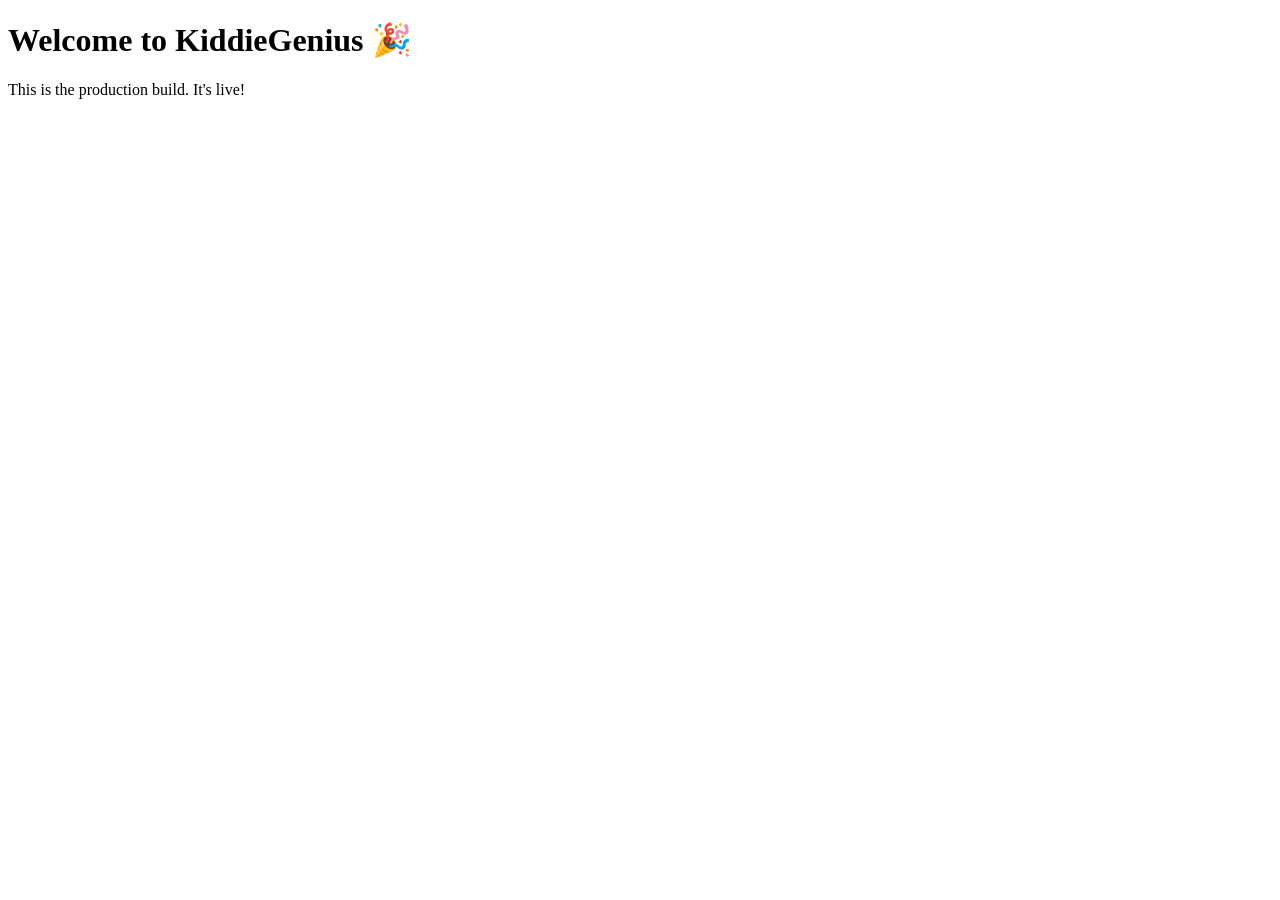
==== extracted/index.html @ c382c7db "Initial plan: build fun learning demo for pre-K to 2nd grade Agent-Logs-Url: https://github.com/Luxe" ====
<!DOCTYPE html>
<html lang="en">
<head>
  <meta charset="UTF-8" />
  <meta name="viewport" content="width=device-width, initial-scale=1.0" />
  <title>KiddieGenius</title>
</head>
<body>
  <div id="root">
    <h1>Welcome to KiddieGenius 🎉</h1>
    <p>This is the production build. It's live!</p>
  </div>
</body>
</html>
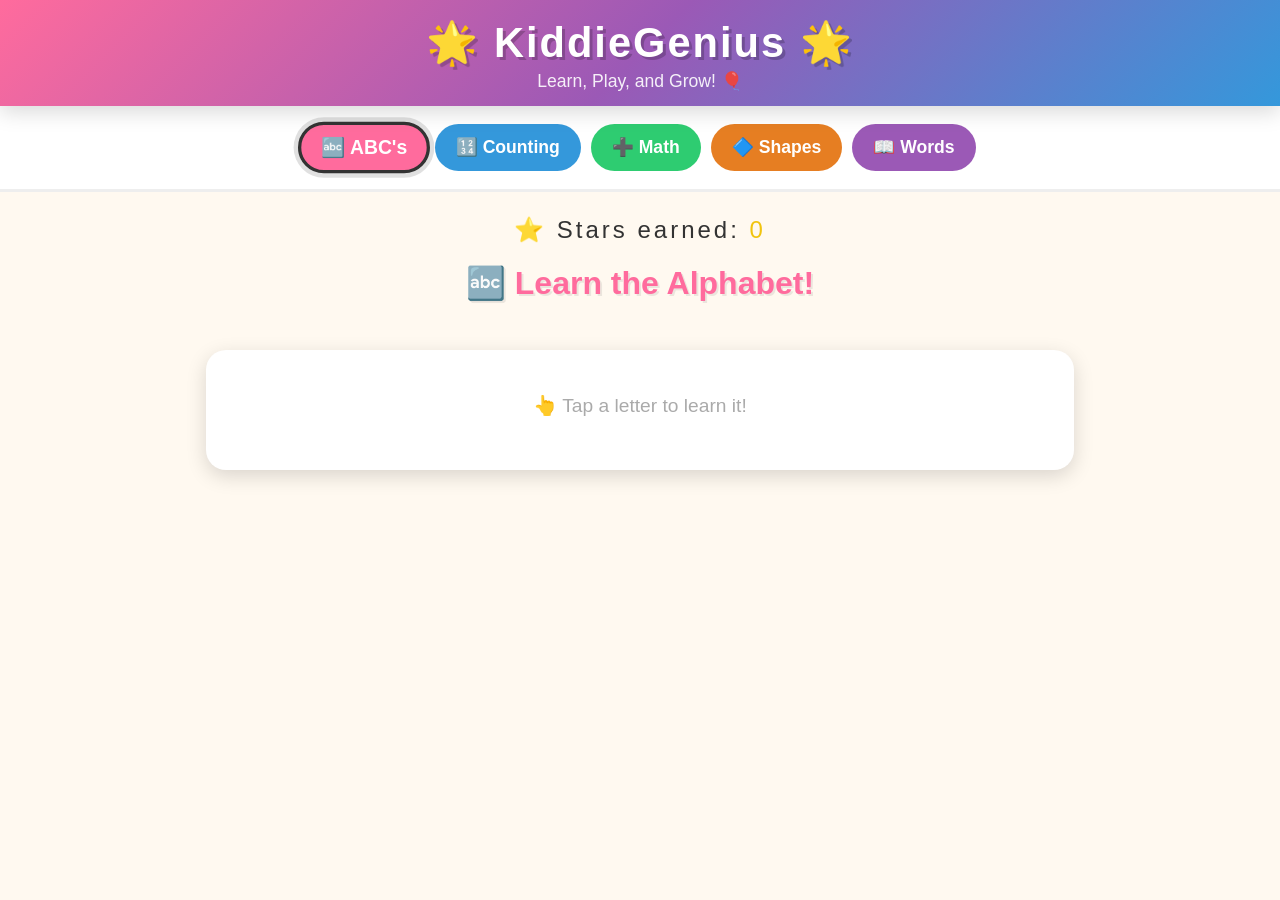
==== commit 681b75ef: "Fix typo in welcome speech (Lets -> Let's) Agent-Logs-Url: https://github.com/Luxecustomshop24/KIDDI" ====
--- a/extracted/index.html
+++ b/extracted/index.html
@@ -2,13 +2,523 @@
 <html lang="en">
 <head>
   <meta charset="UTF-8" />
-  <meta name="viewport" content="width=device-width, initial-scale=1.0" />
-  <title>KiddieGenius</title>
+  <meta name="viewport" content="width=device-width, initial-scale=1.0, user-scalable=no" />
+  <title>KiddieGenius 🌟 Learn &amp; Play!</title>
+  <style>
+    /* ===== GLOBAL ===== */
+    * { box-sizing: border-box; margin: 0; padding: 0; }
+    :root {
+      --pink:   #FF6B9D;
+      --purple: #9B59B6;
+      --blue:   #3498DB;
+      --green:  #2ECC71;
+      --yellow: #F1C40F;
+      --orange: #E67E22;
+      --red:    #E74C3C;
+      --teal:   #1ABC9C;
+      --bg:     #FFF9F0;
+      --text:   #333;
+      --radius: 20px;
+      --shadow: 0 6px 20px rgba(0,0,0,.15);
+    }
+    body {
+      font-family: 'Comic Sans MS', 'Chalkboard SE', 'Trebuchet MS', sans-serif;
+      background: var(--bg);
+      color: var(--text);
+      min-height: 100vh;
+      overflow-x: hidden;
+    }
+    header {
+      background: linear-gradient(135deg, #FF6B9D, #9B59B6, #3498DB);
+      padding: 18px 20px 14px;
+      text-align: center;
+      box-shadow: var(--shadow);
+      position: sticky;
+      top: 0;
+      z-index: 100;
+    }
+    header h1 { font-size: clamp(1.6rem,5vw,2.6rem); color:#fff; text-shadow:3px 3px 0 rgba(0,0,0,.2); letter-spacing:2px; }
+    header p  { color:rgba(255,255,255,.9); font-size:clamp(.85rem,2.5vw,1.1rem); margin-top:4px; }
+    nav {
+      display: flex; flex-wrap: wrap; justify-content: center;
+      gap: 10px; padding: 18px 14px;
+      background: #fff; border-bottom: 3px solid #eee;
+    }
+    .tab-btn {
+      cursor: pointer; border: 3px solid transparent; border-radius: 50px;
+      padding: 10px 18px; font-family: inherit; font-size: clamp(.85rem,2.2vw,1.1rem);
+      font-weight: bold; color: #fff;
+      transition: transform .15s, box-shadow .15s; outline: none; user-select: none;
+    }
+    .tab-btn:hover,.tab-btn:focus { transform:scale(1.08); box-shadow:var(--shadow); }
+    .tab-btn.active { border-color:#333; transform:scale(1.1); box-shadow:0 0 0 4px rgba(0,0,0,.12); }
+    .tab-btn[data-tab="abc"]    { background:var(--pink); }
+    .tab-btn[data-tab="count"]  { background:var(--blue); }
+    .tab-btn[data-tab="math"]   { background:var(--green); }
+    .tab-btn[data-tab="shapes"] { background:var(--orange); }
+    .tab-btn[data-tab="words"]  { background:var(--purple); }
+    main { padding: 24px 16px 40px; max-width: 900px; margin: 0 auto; }
+    .section { display: none; animation: fadeIn .35s ease; }
+    .section.active { display: block; }
+    @keyframes fadeIn { from{opacity:0;transform:translateY(12px)} to{opacity:1;transform:translateY(0)} }
+    .section-title { text-align:center; font-size:clamp(1.4rem,4vw,2rem); margin-bottom:22px; text-shadow:2px 2px 0 rgba(0,0,0,.08); }
+    #star-bar { text-align:center; font-size:clamp(1.1rem,3vw,1.5rem); margin-bottom:20px; letter-spacing:3px; }
+    #star-display { color:var(--yellow); }
+
+    /* ABC */
+    .abc-grid { display:grid; grid-template-columns:repeat(auto-fill,minmax(68px,1fr)); gap:10px; }
+    .letter-card {
+      background:linear-gradient(135deg,#FF6B9D,#FF8E53); color:#fff;
+      border-radius:var(--radius); padding:14px 6px; text-align:center;
+      cursor:pointer; font-size:1.9rem; font-weight:bold; box-shadow:var(--shadow);
+      transition:transform .15s; border:none; outline:none; font-family:inherit; user-select:none;
+    }
+    .letter-card:hover,.letter-card:focus { transform:scale(1.12); }
+    .letter-card span { display:block; font-size:.75rem; margin-top:4px; }
+    #abc-display { margin-top:26px; text-align:center; background:#fff; border-radius:var(--radius); padding:24px; box-shadow:var(--shadow); min-height:120px; }
+    #abc-display .big-letter { font-size:clamp(4rem,14vw,8rem); color:var(--pink); font-weight:bold; }
+    #abc-display .letter-word { font-size:clamp(1.2rem,4vw,2rem); color:var(--purple); margin-top:6px; }
+    #abc-display .letter-emoji { font-size:clamp(2rem,7vw,4rem); margin-top:6px; }
+
+    /* COUNT */
+    .count-controls { display:flex; align-items:center; justify-content:center; gap:20px; margin-bottom:24px; flex-wrap:wrap; }
+    .big-number { font-size:clamp(4rem,14vw,8rem); font-weight:bold; color:var(--blue); min-width:120px; text-align:center; }
+    .round-btn { width:64px; height:64px; border-radius:50%; border:none; font-size:2rem; font-weight:bold; cursor:pointer; color:#fff; box-shadow:var(--shadow); transition:transform .15s; outline:none; font-family:inherit; }
+    .round-btn:hover,.round-btn:focus { transform:scale(1.15); }
+    .round-btn.minus { background:var(--red); }
+    .round-btn.plus  { background:var(--green); }
+    #dot-area { display:flex; flex-wrap:wrap; gap:12px; justify-content:center; padding:10px; }
+    .dot { width:48px; height:48px; border-radius:50%; box-shadow:0 3px 8px rgba(0,0,0,.2); animation:popIn .25s cubic-bezier(.175,.885,.32,1.275) both; }
+    @keyframes popIn { from{transform:scale(0);opacity:0} to{transform:scale(1);opacity:1} }
+
+    /* MATH */
+    .math-card { background:#fff; border-radius:var(--radius); box-shadow:var(--shadow); padding:28px 20px; text-align:center; max-width:480px; margin:0 auto 24px; }
+    .math-problem { font-size:clamp(2rem,8vw,4rem); font-weight:bold; color:var(--green); margin-bottom:18px; }
+    .math-choices { display:flex; flex-wrap:wrap; gap:14px; justify-content:center; }
+    .choice-btn { width:80px; height:80px; border-radius:18px; border:4px solid transparent; font-family:inherit; font-size:2rem; font-weight:bold; cursor:pointer; background:var(--blue); color:#fff; box-shadow:var(--shadow); transition:transform .15s; outline:none; }
+    .choice-btn:hover,.choice-btn:focus { transform:scale(1.12); }
+    .choice-btn.correct { background:var(--green); animation:bounce .5s; }
+    .choice-btn.wrong   { background:var(--red);   animation:shake  .4s; }
+    @keyframes bounce { 0%,100%{transform:scale(1)} 30%{transform:scale(1.3)} 60%{transform:scale(.9)} }
+    @keyframes shake  { 0%,100%{transform:translateX(0)} 20%{transform:translateX(-8px)} 60%{transform:translateX(8px)} }
+    #math-feedback { font-size:1.4rem; min-height:40px; margin-top:12px; font-weight:bold; }
+    .math-emoji-row { font-size:clamp(1.2rem,4vw,2rem); margin-bottom:10px; letter-spacing:4px; }
+    #math-next-btn, #words-next-btn {
+      margin-top:16px; padding:12px 32px; border-radius:50px; border:none;
+      font-family:inherit; font-size:1.1rem; font-weight:bold; cursor:pointer;
+      color:#fff; box-shadow:var(--shadow); display:none; transition:transform .15s; outline:none;
+    }
+    #math-next-btn { background:var(--purple); }
+    #words-next-btn { background:var(--teal); }
+    #math-next-btn:hover, #words-next-btn:hover { transform:scale(1.08); }
+
+    /* SHAPES */
+    .shapes-grid { display:grid; grid-template-columns:repeat(auto-fill,minmax(140px,1fr)); gap:16px; }
+    .shape-card { background:#fff; border-radius:var(--radius); box-shadow:var(--shadow); padding:20px 10px; text-align:center; cursor:pointer; transition:transform .15s; outline:none; }
+    .shape-card:hover,.shape-card:focus { transform:scale(1.08); }
+    .shape-svg { width:80px; height:80px; margin:0 auto 10px; display:block; }
+    .shape-name { font-size:1.1rem; font-weight:bold; }
+    .shape-sides { font-size:.85rem; color:#666; margin-top:4px; }
+    #shape-feedback { text-align:center; font-size:clamp(1.2rem,3.5vw,1.6rem); font-weight:bold; min-height:40px; margin-top:10px; color:var(--orange); }
+
+    /* WORDS */
+    .word-card { background:#fff; border-radius:var(--radius); box-shadow:var(--shadow); padding:28px 20px; text-align:center; max-width:480px; margin:0 auto 24px; }
+    .sight-word { font-size:clamp(3rem,12vw,6rem); font-weight:bold; color:var(--purple); letter-spacing:8px; }
+    .word-hint { font-size:1.1rem; color:#888; margin-top:8px; }
+    .word-choices { display:flex; flex-wrap:wrap; gap:14px; justify-content:center; margin-top:20px; }
+    .word-choice { padding:14px 22px; border-radius:14px; border:3px solid transparent; font-family:inherit; font-size:1.3rem; font-weight:bold; cursor:pointer; background:var(--purple); color:#fff; box-shadow:var(--shadow); transition:transform .15s; outline:none; }
+    .word-choice:hover,.word-choice:focus { transform:scale(1.1); }
+    .word-choice.correct { background:var(--green); animation:bounce .5s; }
+    .word-choice.wrong   { background:var(--red);   animation:shake  .4s; }
+    #words-feedback { font-size:1.4rem; min-height:40px; margin-top:12px; font-weight:bold; text-align:center; }
+
+    /* CONFETTI */
+    #confetti-canvas { position:fixed; top:0; left:0; width:100%; height:100%; pointer-events:none; z-index:999; }
+  </style>
 </head>
 <body>
-  <div id="root">
-    <h1>Welcome to KiddieGenius 🎉</h1>
-    <p>This is the production build. It's live!</p>
-  </div>
+<canvas id="confetti-canvas"></canvas>
+
+<header>
+  <h1>🌟 KiddieGenius 🌟</h1>
+  <p>Learn, Play, and Grow! 🎈</p>
+</header>
+
+<nav>
+  <button class="tab-btn active" data-tab="abc">🔤 ABC's</button>
+  <button class="tab-btn" data-tab="count">🔢 Counting</button>
+  <button class="tab-btn" data-tab="math">➕ Math</button>
+  <button class="tab-btn" data-tab="shapes">🔷 Shapes</button>
+  <button class="tab-btn" data-tab="words">📖 Words</button>
+</nav>
+
+<main>
+  <div id="star-bar">⭐ Stars earned: <span id="star-display">0</span></div>
+
+  <!-- ABC -->
+  <section id="sec-abc" class="section active">
+    <h2 class="section-title" style="color:var(--pink)">🔤 Learn the Alphabet!</h2>
+    <div class="abc-grid" id="abc-grid"></div>
+    <div id="abc-display">
+      <div style="color:#aaa;font-size:1.2rem;padding-top:20px">👆 Tap a letter to learn it!</div>
+    </div>
+  </section>
+
+  <!-- COUNT -->
+  <section id="sec-count" class="section">
+    <h2 class="section-title" style="color:var(--blue)">🔢 Counting Fun!</h2>
+    <div class="count-controls">
+      <button class="round-btn minus" id="minus-btn" aria-label="minus one">−</button>
+      <div class="big-number" id="count-num">5</div>
+      <button class="round-btn plus" id="plus-btn" aria-label="plus one">+</button>
+    </div>
+    <div id="dot-area"></div>
+    <p style="text-align:center;color:#888;margin-top:14px;font-size:1rem">Use + and − to change the number. Count the dots!</p>
+  </section>
+
+  <!-- MATH -->
+  <section id="sec-math" class="section">
+    <h2 class="section-title" style="color:var(--green)">➕ Math Magic!</h2>
+    <div class="math-card">
+      <div class="math-emoji-row" id="math-emoji-row"></div>
+      <div class="math-problem" id="math-problem"></div>
+      <div class="math-choices" id="math-choices"></div>
+      <div id="math-feedback"></div>
+      <button id="math-next-btn">Next Question ➡️</button>
+    </div>
+  </section>
+
+  <!-- SHAPES -->
+  <section id="sec-shapes" class="section">
+    <h2 class="section-title" style="color:var(--orange)">🔷 Colors &amp; Shapes!</h2>
+    <div class="shapes-grid" id="shapes-grid"></div>
+    <div id="shape-feedback"></div>
+  </section>
+
+  <!-- WORDS -->
+  <section id="sec-words" class="section">
+    <h2 class="section-title" style="color:var(--purple)">📖 Sight Words!</h2>
+    <div class="word-card">
+      <div class="sight-word" id="sight-word"></div>
+      <div class="word-hint" id="word-hint"></div>
+      <div class="word-choices" id="word-choices"></div>
+      <div id="words-feedback"></div>
+      <button id="words-next-btn">Next Word ➡️</button>
+    </div>
+  </section>
+</main>
+
+<script>
+/* ===== UTILITIES ===== */
+var stars = 0;
+function addStar(n) {
+  n = n || 1;
+  stars += n;
+  document.getElementById('star-display').textContent = stars;
+  if (stars % 5 === 0) launchConfetti();
+}
+function speak(text) {
+  if (!window.speechSynthesis) return;
+  window.speechSynthesis.cancel();
+  var u = new SpeechSynthesisUtterance(text);
+  u.rate = 0.88; u.pitch = 1.2;
+  window.speechSynthesis.speak(u);
+}
+function shuffle(arr) {
+  var a = arr.slice();
+  for (var i = a.length - 1; i > 0; i--) {
+    var j = Math.floor(Math.random() * (i + 1));
+    var t = a[i]; a[i] = a[j]; a[j] = t;
+  }
+  return a;
+}
+
+/* ===== TABS ===== */
+document.querySelectorAll('.tab-btn').forEach(function(btn) {
+  btn.addEventListener('click', function() {
+    document.querySelectorAll('.tab-btn').forEach(function(b){ b.classList.remove('active'); });
+    document.querySelectorAll('.section').forEach(function(s){ s.classList.remove('active'); });
+    btn.classList.add('active');
+    document.getElementById('sec-' + btn.dataset.tab).classList.add('active');
+    speak(btn.textContent.replace(/[^\w\s]/g, '').trim());
+  });
+});
+
+/* ===== ABC ===== */
+var LETTERS = [
+  {l:'A',word:'Apple',   emoji:'🍎'},{l:'B',word:'Ball',    emoji:'⚽'},
+  {l:'C',word:'Cat',     emoji:'🐱'},{l:'D',word:'Dog',     emoji:'🐶'},
+  {l:'E',word:'Egg',     emoji:'🥚'},{l:'F',word:'Fish',    emoji:'🐟'},
+  {l:'G',word:'Grapes',  emoji:'🍇'},{l:'H',word:'Hat',     emoji:'🎩'},
+  {l:'I',word:'Ice Cream',emoji:'🍦'},{l:'J',word:'Juice',  emoji:'🧃'},
+  {l:'K',word:'Kite',    emoji:'🪁'},{l:'L',word:'Lion',    emoji:'🦁'},
+  {l:'M',word:'Moon',    emoji:'🌙'},{l:'N',word:'Nest',    emoji:'🪺'},
+  {l:'O',word:'Orange',  emoji:'🍊'},{l:'P',word:'Pizza',   emoji:'🍕'},
+  {l:'Q',word:'Queen',   emoji:'👑'},{l:'R',word:'Rainbow', emoji:'🌈'},
+  {l:'S',word:'Sun',     emoji:'☀️'},{l:'T',word:'Train',   emoji:'🚂'},
+  {l:'U',word:'Umbrella',emoji:'☂️'},{l:'V',word:'Volcano', emoji:'🌋'},
+  {l:'W',word:'Whale',   emoji:'🐳'},{l:'X',word:'X-ray',   emoji:'🩻'},
+  {l:'Y',word:'Yo-yo',   emoji:'🪀'},{l:'Z',word:'Zebra',   emoji:'🦓'},
+];
+var ABC_COLORS = ['#FF6B9D','#FF8E53','#F1C40F','#2ECC71','#3498DB','#9B59B6','#1ABC9C','#E67E22'];
+var abcGrid = document.getElementById('abc-grid');
+var abcDisplay = document.getElementById('abc-display');
+LETTERS.forEach(function(item, i) {
+  var card = document.createElement('button');
+  card.className = 'letter-card';
+  card.style.background = 'linear-gradient(135deg,' + ABC_COLORS[i%ABC_COLORS.length] + ',' + ABC_COLORS[(i+2)%ABC_COLORS.length] + ')';
+  card.innerHTML = item.l + '<span>' + item.l.toLowerCase() + '</span>';
+  card.setAttribute('aria-label', 'Letter ' + item.l + ' for ' + item.word);
+  card.addEventListener('click', function() {
+    abcDisplay.innerHTML = '<div class="big-letter">' + item.l + '<span style="font-size:.5em;color:#9B59B6"> ' + item.l.toLowerCase() + '</span></div>'
+      + '<div class="letter-word">' + item.l + ' is for <strong>' + item.word + '</strong></div>'
+      + '<div class="letter-emoji">' + item.emoji + '</div>';
+    speak(item.l + '. ' + item.l + ' is for ' + item.word + '!');
+    addStar(1);
+  });
+  abcGrid.appendChild(card);
+});
+
+/* ===== COUNT ===== */
+var countNum = 5;
+var countDisplay = document.getElementById('count-num');
+var dotArea = document.getElementById('dot-area');
+var DOT_COLORS = ['#3498DB','#E74C3C','#2ECC71','#F1C40F','#9B59B6','#FF6B9D','#1ABC9C','#E67E22'];
+function renderDots(n) {
+  dotArea.innerHTML = '';
+  for (var i = 0; i < n; i++) {
+    var d = document.createElement('div');
+    d.className = 'dot';
+    d.style.background = DOT_COLORS[i % DOT_COLORS.length];
+    d.style.animationDelay = (i * 0.04) + 's';
+    dotArea.appendChild(d);
+  }
+  countDisplay.textContent = n;
+  speak(String(n));
+}
+document.getElementById('plus-btn').addEventListener('click', function() {
+  if (countNum < 20) { countNum++; renderDots(countNum); addStar(1); }
+});
+document.getElementById('minus-btn').addEventListener('click', function() {
+  if (countNum > 0) { countNum--; renderDots(countNum); }
+});
+renderDots(countNum);
+
+/* ===== MATH ===== */
+var MATH_EMOJIS = ['🍎','🍊','🍋','🍇','🍓','⭐','🌟','��','🦋','🌸'];
+var mathAnswered = false;
+function newMathQ() {
+  mathAnswered = false;
+  document.getElementById('math-next-btn').style.display = 'none';
+  document.getElementById('math-feedback').textContent = '';
+  document.querySelectorAll('.choice-btn').forEach(function(b){ b.classList.remove('correct','wrong'); b.disabled = false; });
+  var tier = Math.random(), a, b, op, ans;
+  if (tier < 0.4) {
+    a = Math.floor(Math.random()*6); b = Math.floor(Math.random()*(6-a)); op='+'; ans=a+b;
+  } else if (tier < 0.75) {
+    a = Math.floor(Math.random()*11); b = Math.floor(Math.random()*(11-a)); op='+'; ans=a+b;
+  } else {
+    ans = Math.floor(Math.random()*11); b = Math.floor(Math.random()*(ans+1)); a=ans+b; op='−';
+  }
+  var e = MATH_EMOJIS[Math.floor(Math.random()*MATH_EMOJIS.length)];
+  document.getElementById('math-emoji-row').textContent = e.repeat(Math.min(a,10));
+  document.getElementById('math-problem').textContent = a + ' ' + op + ' ' + b + ' = ?';
+  speak('What is ' + a + ' ' + (op==='−'?'minus':'plus') + ' ' + b + '?');
+  var wrong = [];
+  var tried = 0;
+  while (wrong.length < 3 && tried < 40) {
+    tried++;
+    var d = ans + (Math.floor(Math.random()*5)-2);
+    if (d !== ans && d >= 0 && d <= 20 && wrong.indexOf(d) === -1) wrong.push(d);
+  }
+  var choices = shuffle([ans].concat(wrong));
+  var container = document.getElementById('math-choices');
+  container.innerHTML = '';
+  choices.forEach(function(c) {
+    var btn = document.createElement('button');
+    btn.className = 'choice-btn';
+    btn.textContent = c;
+    btn.setAttribute('aria-label', 'Answer ' + c);
+    btn.addEventListener('click', function(){ checkMath(btn, c, ans); });
+    container.appendChild(btn);
+  });
+}
+function checkMath(btn, chosen, ans) {
+  if (mathAnswered) return;
+  mathAnswered = true;
+  document.querySelectorAll('.choice-btn').forEach(function(b){ b.disabled = true; });
+  if (chosen === ans) {
+    btn.classList.add('correct');
+    document.getElementById('math-feedback').textContent = '🎉 Correct! Great job!';
+    speak('Correct! Great job!');
+    addStar(2);
+  } else {
+    btn.classList.add('wrong');
+    document.getElementById('math-feedback').textContent = 'Try again! The answer was ' + ans + ' 😊';
+    speak('The answer was ' + ans + '. Keep trying!');
+    document.querySelectorAll('.choice-btn').forEach(function(b){
+      if (parseInt(b.textContent) === ans) b.classList.add('correct');
+    });
+  }
+  document.getElementById('math-next-btn').style.display = 'inline-block';
+}
+document.getElementById('math-next-btn').addEventListener('click', newMathQ);
+newMathQ();
+
+/* ===== SHAPES ===== */
+var SHAPES = [
+  {name:'Circle',    sides:'No corners!',              color:'#E74C3C', svg:'<circle cx="40" cy="40" r="35" fill="#E74C3C"/>'},
+  {name:'Square',    sides:'4 equal sides',            color:'#3498DB', svg:'<rect x="8" y="8" width="64" height="64" rx="4" fill="#3498DB"/>'},
+  {name:'Triangle',  sides:'3 sides',                  color:'#2ECC71', svg:'<polygon points="40,5 75,72 5,72" fill="#2ECC71"/>'},
+  {name:'Rectangle', sides:'4 sides',                  color:'#9B59B6', svg:'<rect x="4" y="18" width="72" height="44" rx="4" fill="#9B59B6"/>'},
+  {name:'Diamond',   sides:'4 sides',                  color:'#F1C40F', svg:'<polygon points="40,4 76,40 40,76 4,40" fill="#F1C40F"/>'},
+  {name:'Star',      sides:'5 points',                 color:'#FF6B9D', svg:'<polygon points="40,4 49,30 76,30 54,47 62,74 40,57 18,74 26,47 4,30 31,30" fill="#FF6B9D"/>'},
+  {name:'Pentagon',  sides:'5 sides',                  color:'#E67E22', svg:'<polygon points="40,4 76,30 62,72 18,72 4,30" fill="#E67E22"/>'},
+  {name:'Hexagon',   sides:'6 sides',                  color:'#1ABC9C', svg:'<polygon points="40,4 74,22 74,58 40,76 6,58 6,22" fill="#1ABC9C"/>'},
+  {name:'Oval',      sides:'Like a stretched circle',  color:'#FF8E53', svg:'<ellipse cx="40" cy="40" rx="38" ry="24" fill="#FF8E53"/>'},
+  {name:'Heart',     sides:'A love shape!',            color:'#E74C3C', svg:'<path d="M40 68 C40 68 8 48 8 28 C8 16 18 8 28 12 C34 14 40 20 40 20 C40 20 46 14 52 12 C62 8 72 16 72 28 C72 48 40 68 40 68Z" fill="#E74C3C"/>'},
+];
+var shapesGrid = document.getElementById('shapes-grid');
+SHAPES.forEach(function(s) {
+  var card = document.createElement('div');
+  card.className = 'shape-card';
+  card.setAttribute('tabindex','0');
+  card.setAttribute('role','button');
+  card.setAttribute('aria-label', s.name);
+  card.innerHTML = '<svg class="shape-svg" viewBox="0 0 80 80" xmlns="http://www.w3.org/2000/svg">' + s.svg + '</svg>'
+    + '<div class="shape-name">' + s.name + '</div>'
+    + '<div class="shape-sides">' + s.sides + '</div>';
+  function onClick() {
+    document.getElementById('shape-feedback').textContent = '✨ This is a ' + s.name + '! ' + s.sides;
+    speak('This is a ' + s.name + '. ' + s.sides);
+    addStar(1);
+  }
+  card.addEventListener('click', onClick);
+  card.addEventListener('keydown', function(e){ if(e.key==='Enter'||e.key===' ') onClick(); });
+  shapesGrid.appendChild(card);
+});
+
+/* ===== WORDS ===== */
+var SIGHT_WORDS = [
+  {word:'the',  sentence:'I see THE cat.'},
+  {word:'and',  sentence:'I like cats AND dogs.'},
+  {word:'a',    sentence:'I have A book.'},
+  {word:'to',   sentence:"Let's go TO school."},
+  {word:'said', sentence:'She SAID hello.'},
+  {word:'in',   sentence:'The ball is IN the box.'},
+  {word:'is',   sentence:'This IS my house.'},
+  {word:'it',   sentence:'IT is sunny today.'},
+  {word:'he',   sentence:'HE can run fast.'},
+  {word:'she',  sentence:'SHE likes to sing.'},
+  {word:'we',   sentence:'WE are friends.'},
+  {word:'was',  sentence:'The dog WAS happy.'},
+  {word:'on',   sentence:'The cup is ON the table.'},
+  {word:'are',  sentence:'You ARE so smart!'},
+  {word:'at',   sentence:'Look AT the stars.'},
+  {word:'they', sentence:'THEY love ice cream.'},
+  {word:'for',  sentence:'This is FOR you!'},
+  {word:'you',  sentence:'I love YOU!'},
+  {word:'up',   sentence:'Look UP at the sky.'},
+  {word:'can',  sentence:'I CAN do it!'},
+  {word:'big',  sentence:'The elephant is BIG.'},
+  {word:'red',  sentence:'The apple is RED.'},
+  {word:'run',  sentence:'I like to RUN.'},
+  {word:'jump', sentence:'Frogs can JUMP!'},
+  {word:'play', sentence:"Let's PLAY outside!"},
+  {word:'with', sentence:'I play WITH my friends.'},
+  {word:'go',   sentence:"Let's GO to the park."},
+  {word:'my',   sentence:'This is MY backpack.'},
+  {word:'see',  sentence:'I SEE a butterfly.'},
+  {word:'like', sentence:'I LIKE apples.'},
+];
+var wordsAnswered = false;
+var currentWordIdx = 0;
+var wordsList = shuffle(SIGHT_WORDS.slice());
+function newWord() {
+  wordsAnswered = false;
+  document.getElementById('words-next-btn').style.display = 'none';
+  document.getElementById('words-feedback').textContent = '';
+  document.querySelectorAll('.word-choice').forEach(function(b){ b.classList.remove('correct','wrong'); b.disabled=false; });
+  var item = wordsList[currentWordIdx % wordsList.length];
+  currentWordIdx++;
+  document.getElementById('sight-word').textContent = item.word.toUpperCase();
+  document.getElementById('word-hint').textContent = item.sentence;
+  speak('Can you find the word: ' + item.word + '?');
+  var others = SIGHT_WORDS.filter(function(x){ return x.word !== item.word; }).map(function(x){ return x.word; });
+  var wrong3 = shuffle(others).slice(0,3);
+  var choices = shuffle([item.word].concat(wrong3));
+  var container = document.getElementById('word-choices');
+  container.innerHTML = '';
+  choices.forEach(function(w) {
+    var btn = document.createElement('button');
+    btn.className = 'word-choice';
+    btn.textContent = w;
+    btn.setAttribute('aria-label', w);
+    (function(w){ btn.addEventListener('click', function(){ checkWord(btn, w, item.word); }); })(w);
+    container.appendChild(btn);
+  });
+}
+function checkWord(btn, chosen, correct) {
+  if (wordsAnswered) return;
+  wordsAnswered = true;
+  document.querySelectorAll('.word-choice').forEach(function(b){ b.disabled=true; });
+  if (chosen === correct) {
+    btn.classList.add('correct');
+    document.getElementById('words-feedback').textContent = "🎊 That's right! Awesome reader!";
+    speak("That's right! Awesome reader!");
+    addStar(2);
+  } else {
+    btn.classList.add('wrong');
+    document.getElementById('words-feedback').textContent = 'Oops! The word was "' + correct.toUpperCase() + '" 😊';
+    speak('The word was ' + correct + '. Keep reading!');
+    document.querySelectorAll('.word-choice').forEach(function(b){
+      if (b.textContent === correct) b.classList.add('correct');
+    });
+  }
+  document.getElementById('words-next-btn').style.display = 'inline-block';
+}
+document.getElementById('words-next-btn').addEventListener('click', newWord);
+newWord();
+
+/* ===== CONFETTI ===== */
+var canvas = document.getElementById('confetti-canvas');
+var ctx = canvas.getContext('2d');
+var particles = [];
+var animId = null;
+var CONF_COLORS = ['#FF6B9D','#F1C40F','#3498DB','#2ECC71','#9B59B6','#E67E22','#1ABC9C'];
+function launchConfetti() {
+  canvas.width = window.innerWidth;
+  canvas.height = window.innerHeight;
+  for (var i = 0; i < 140; i++) {
+    particles.push({
+      x: Math.random()*canvas.width, y: -10-Math.random()*100,
+      w: 8+Math.random()*10, h: 6+Math.random()*8,
+      color: CONF_COLORS[Math.floor(Math.random()*CONF_COLORS.length)],
+      vx: (Math.random()-.5)*4, vy: 2+Math.random()*3,
+      rot: Math.random()*360, rotV: (Math.random()-.5)*8, alpha: 1
+    });
+  }
+  if (!animId) animateConfetti();
+}
+function animateConfetti() {
+  ctx.clearRect(0,0,canvas.width,canvas.height);
+  particles = particles.filter(function(p){ return p.alpha > 0.05; });
+  particles.forEach(function(p) {
+    p.x+=p.vx; p.y+=p.vy; p.rot+=p.rotV;
+    if (p.y > canvas.height) p.alpha -= 0.06;
+    ctx.save();
+    ctx.globalAlpha = p.alpha;
+    ctx.translate(p.x+p.w/2, p.y+p.h/2);
+    ctx.rotate(p.rot*Math.PI/180);
+    ctx.fillStyle = p.color;
+    ctx.fillRect(-p.w/2,-p.h/2,p.w,p.h);
+    ctx.restore();
+  });
+  if (particles.length > 0) { animId = requestAnimationFrame(animateConfetti); }
+  else { animId = null; ctx.clearRect(0,0,canvas.width,canvas.height); }
+}
+window.addEventListener('resize', function(){ canvas.width=window.innerWidth; canvas.height=window.innerHeight; });
+window.addEventListener('load', function(){ speak('Welcome to Kiddie Genius! Let's learn and have fun!'); });
+</script>
 </body>
-</html>+</html>
